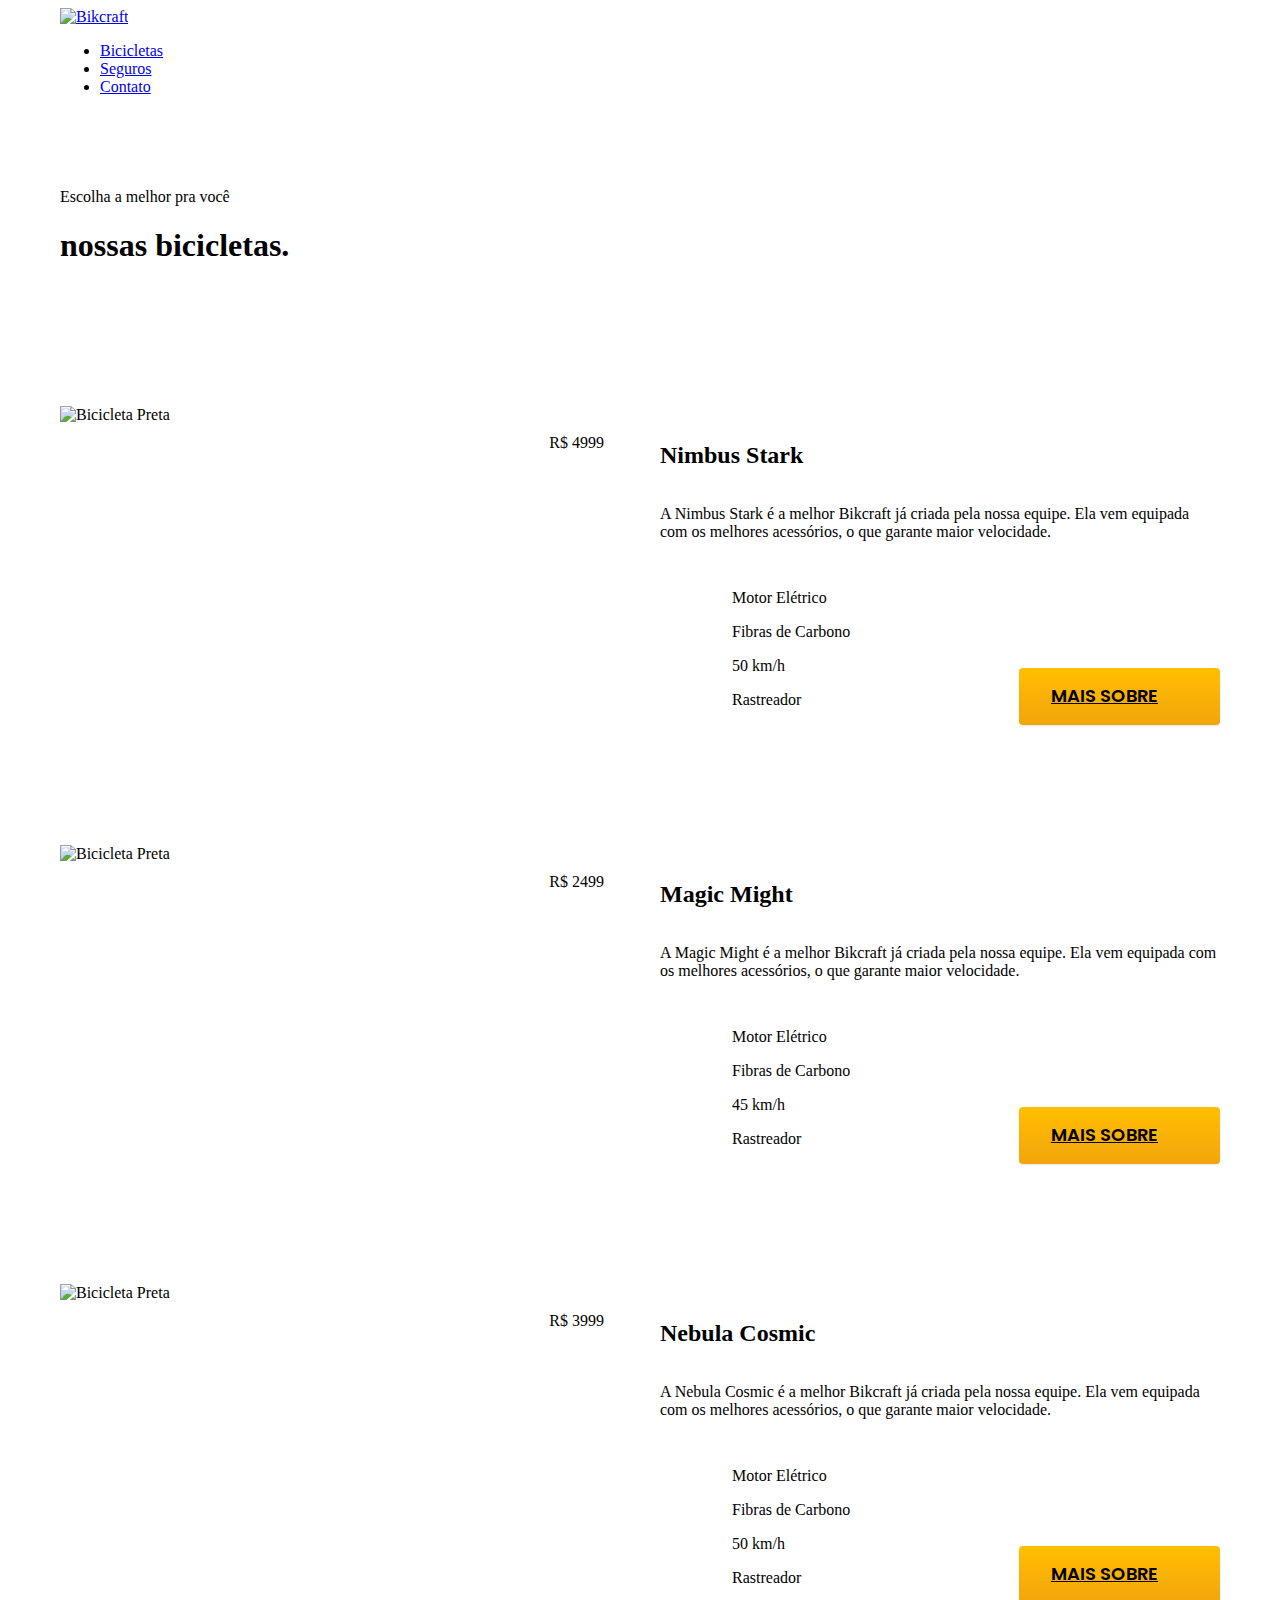
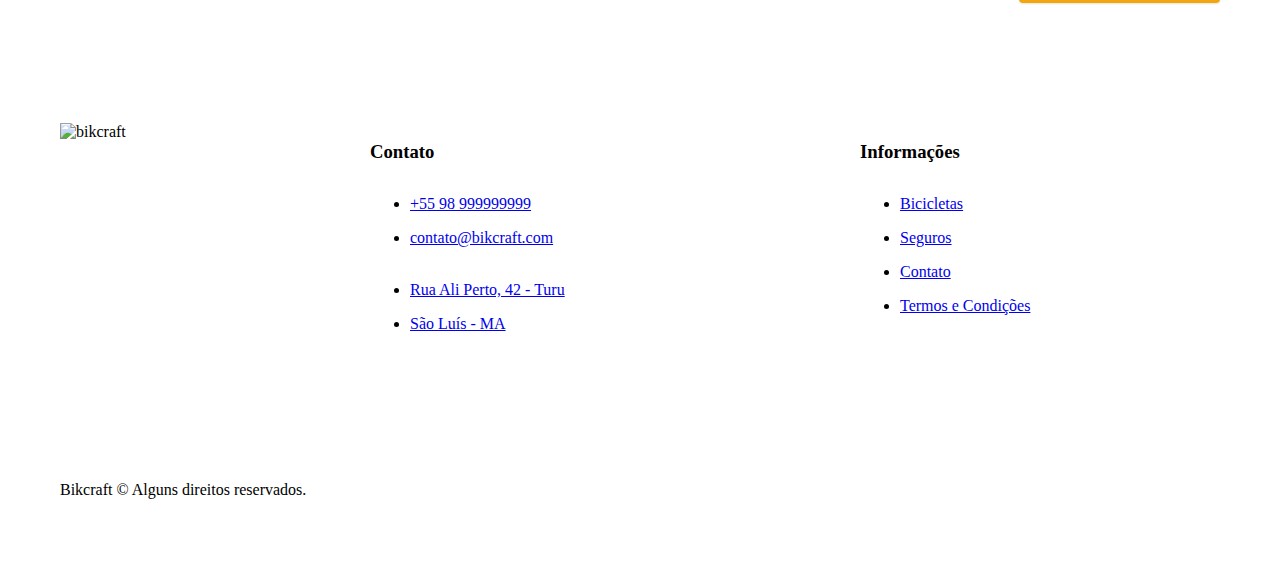
==== bicicletas.html @ e43414a7 "bicicletas-pagina-adicionada" ====
<!DOCTYPE html>
<html lang="en">

<head>
  <meta charset="UTF-8">
  <meta name="viewport" content="width=device-width, initial-scale=1.0">
  <link rel="stylesheet" href="./css/style.css">
  <link rel="preconnect" href="https://fonts.googleapis.com">
  <link rel="preconnect" href="https://fonts.gstatic.com" crossorigin>
  <link rel="preconnect" href="https://fonts.googleapis.com">
  <link rel="preconnect" href="https://fonts.gstatic.com" crossorigin>
  <link href="https://fonts.googleapis.com/css2?family=Merriweather+Sans:ital,wght@0,300..800;1,300..800&family=Merriweather:wght@400;700&display=swap" rel="stylesheet">
  <link href="https://fonts.googleapis.com/css2?family=Poppins:ital,wght@0,100;0,200;0,300;0,400;0,500;0,600;0,700;0,800;0,900;1,100;1,200;1,300;1,400;1,500;1,600;1,700;1,800;1,900&family=Roboto:ital,wght@0,100;0,300;0,400;0,500;0,700;0,900;1,100;1,300;1,400;1,500;1,700;1,900&display=swap" rel="stylesheet">
  <title>Bicicletas | Bikcraft</title>
  <meta name="description" content="Bicicletas elétricas de alta precisão e qualidade, feitas sob medida para o cliente. Expllore o mundo na sua velocidade com a Bikcraft.">
</head>

<body id="bicicletas">
  <header class="header-bg">
    <div class="header container">
      <a href="./"><img src="./img/bikcraft.svg" alt="Bikcraft"></a>
      <nav aria-label="primaria">
        <ul class="header-menu">
          <li><a href="./bicicletas.html">Bicicletas</a></li>
          <li><a href="./seguros.html">Seguros</a></li>
          <li><a href="./contato.html">Contato</a></li>
        </ul>
      </nav>
    </div>
  </header>

  <main>
    <div class="titulo-bg">
      <div class="titulo container">
        <p class="font-2-l-b cor-5">Escolha a melhor pra você</p>
        <h1 class="font-1-xxl cor-0">nossas bicicletas<span class="cor-p1">.</span></h1>
      </div>
    </div>

    <div class="bicicletas container">
      <div class="bicicletas-imagem">
        <img src="./img/bicicletas/nimbus.jpg" alt="Bicicleta Preta">
        <span class="font-2-m cor-0">R$ 4999</span>
      </div>
      <div class="bicicletas-conteudo">
        <h2 class="font-1-xl">Nimbus Stark</h2>
        <p class="font-2-s cor-8">
          A Nimbus Stark é a melhor Bikcraft já criada pela nossa equipe. Ela vem equipada com os melhores acessórios, o que garante maior velocidade.
        </p>
        <ul class="font-1-m cor-8">
          <li><img src="./img/icones/eletrica.svg" alt="">Motor Elétrico</li>
          <li><img src="./img/icones/carbono.svg" alt="">Fibras de Carbono</li>
          <li><img src="./img/icones/velocidade.svg" alt="">50 km/h</li>
          <li><img src="./img/icones/rastreador.svg" alt="">Rastreador</li>
        </ul>
        <a class="btn seta" href="./bicicletas/nimbus.html">Mais Sobre</a>
      </div>
    </div>

    <div class="bicicletas-bg">
      <div class="bicicletas container">
        <div class="bicicletas-imagem">
          <img src="./img/bicicletas/magic.jpg" alt="Bicicleta Preta">
          <span class="font-2-m cor-0">R$ 2499</span>
        </div>
        <div class="bicicletas-conteudo">
          <h2 class="font-1-xl cor-0">Magic Might</h2>
          <p class="font-2-s cor-5">
            A Magic Might é a melhor Bikcraft já criada pela nossa equipe. Ela vem equipada com os melhores acessórios, o que garante maior velocidade.
          </p>
          <ul class="font-1-m cor-5">
            <li><img src="./img/icones/eletrica.svg" alt="">Motor Elétrico</li>
            <li><img src="./img/icones/carbono.svg" alt="">Fibras de Carbono</li>
            <li><img src="./img/icones/velocidade.svg" alt="">45 km/h</li>
            <li><img src="./img/icones/rastreador.svg" alt="">Rastreador</li>
          </ul>
          <a class="btn seta" href="./bicicletas/nimbus.html">Mais Sobre</a>
        </div>
      </div>
    </div>

    <div class="bicicletas container">
      <div class="bicicletas-imagem">
        <img src="./img/bicicletas/nimbus.jpg" alt="Bicicleta Preta">
        <span class="font-2-m cor-0">R$ 3999</span>
      </div>
      <div class="bicicletas-conteudo">
        <h2 class="font-1-xl">Nebula Cosmic</h2>
        <p class="font-2-s cor-8">
          A Nebula Cosmic é a melhor Bikcraft já criada pela nossa equipe. Ela vem equipada com os melhores acessórios, o que garante maior velocidade.
        </p>
        <ul class="font-1-m cor-8">
          <li><img src="./img/icones/eletrica.svg" alt="">Motor Elétrico</li>
          <li><img src="./img/icones/carbono.svg" alt="">Fibras de Carbono</li>
          <li><img src="./img/icones/velocidade.svg" alt="">50 km/h</li>
          <li><img src="./img/icones/rastreador.svg" alt="">Rastreador</li>
        </ul>
        <a class="btn seta" href="./bicicletas/nimbus.html">Mais Sobre</a>
      </div>
    </div>


  </main>

  <footer class="footer-bg">
    <div class="footer container">
      <img src="./img/bikcraft.svg" alt="bikcraft">
      <div class="footer-contato">
        <h3 class="font-2-l-b cor-0">Contato</h3>
        <ul class="font-2-m cor-5">
          <li><a href="tel:+5598999999999">+55 98 999999999</a></li>
          <li><a href="mailto:contato@bikcraft.com">contato@bikcraft.com</a></li>
          <li><a href="tel:+5598999999999">Rua Ali Perto, 42 - Turu</a></li>
          <li><a href="tel:+5598999999999">São Luís - MA</a></li>
        </ul>
        <div class="footer-redes">
          <a href="./">
            <img src="./img/redes/instagram.svg" alt="">
          </a>
          <a href="./">
            <img src="./img/redes/facebook.svg" alt="">
          </a>
          <a href="./">
            <img src="./img/redes/youtube.svg" alt="">
          </a>
        </div>
      </div>
      <div class="footer-informacoes">
        <h3 class="font-2-l-b cor-0">Informações</h3>
        <nav>
          <ul class="font-1-m cor-5">
            <li><a href="./bicicletas.html">Bicicletas</a></li>
            <li><a href="./seguros.html">Seguros</a></li>
            <li><a href="./contato.html">Contato</a></li>
            <li><a href="./termos.html">Termos e Condições</a></li>
          </ul>
        </nav>
      </div>
      <p class="font-2-m cor-6 footer-copy">Bikcraft © Alguns direitos reservados.</p>
    </div>
  </footer>
</body>

</html>
---- css/style.css ----
/* Global */
@import "./global/global.css";
@import "./global/header.css";
@import "./global/footer.css";

/* Home */
@import "./home/introducao.css";
@import "./home/tecnologia.css";
@import "./home/parceiros.css";
@import "./home/depoimento.css";

/* Utilidades */
@import "./utilidades/componentes.css";
@import "./utilidades/tipografia.css";
@import "./utilidades/cores.css";

/* Bicicletas */
@import "./bicicletas/bicicletas-lista.css";
@import "./bicicletas/bicicletas.css";

/* Seguros */

@import "./seguros/seguros.css";

/* Termos */

@import "./termos/termos.css";
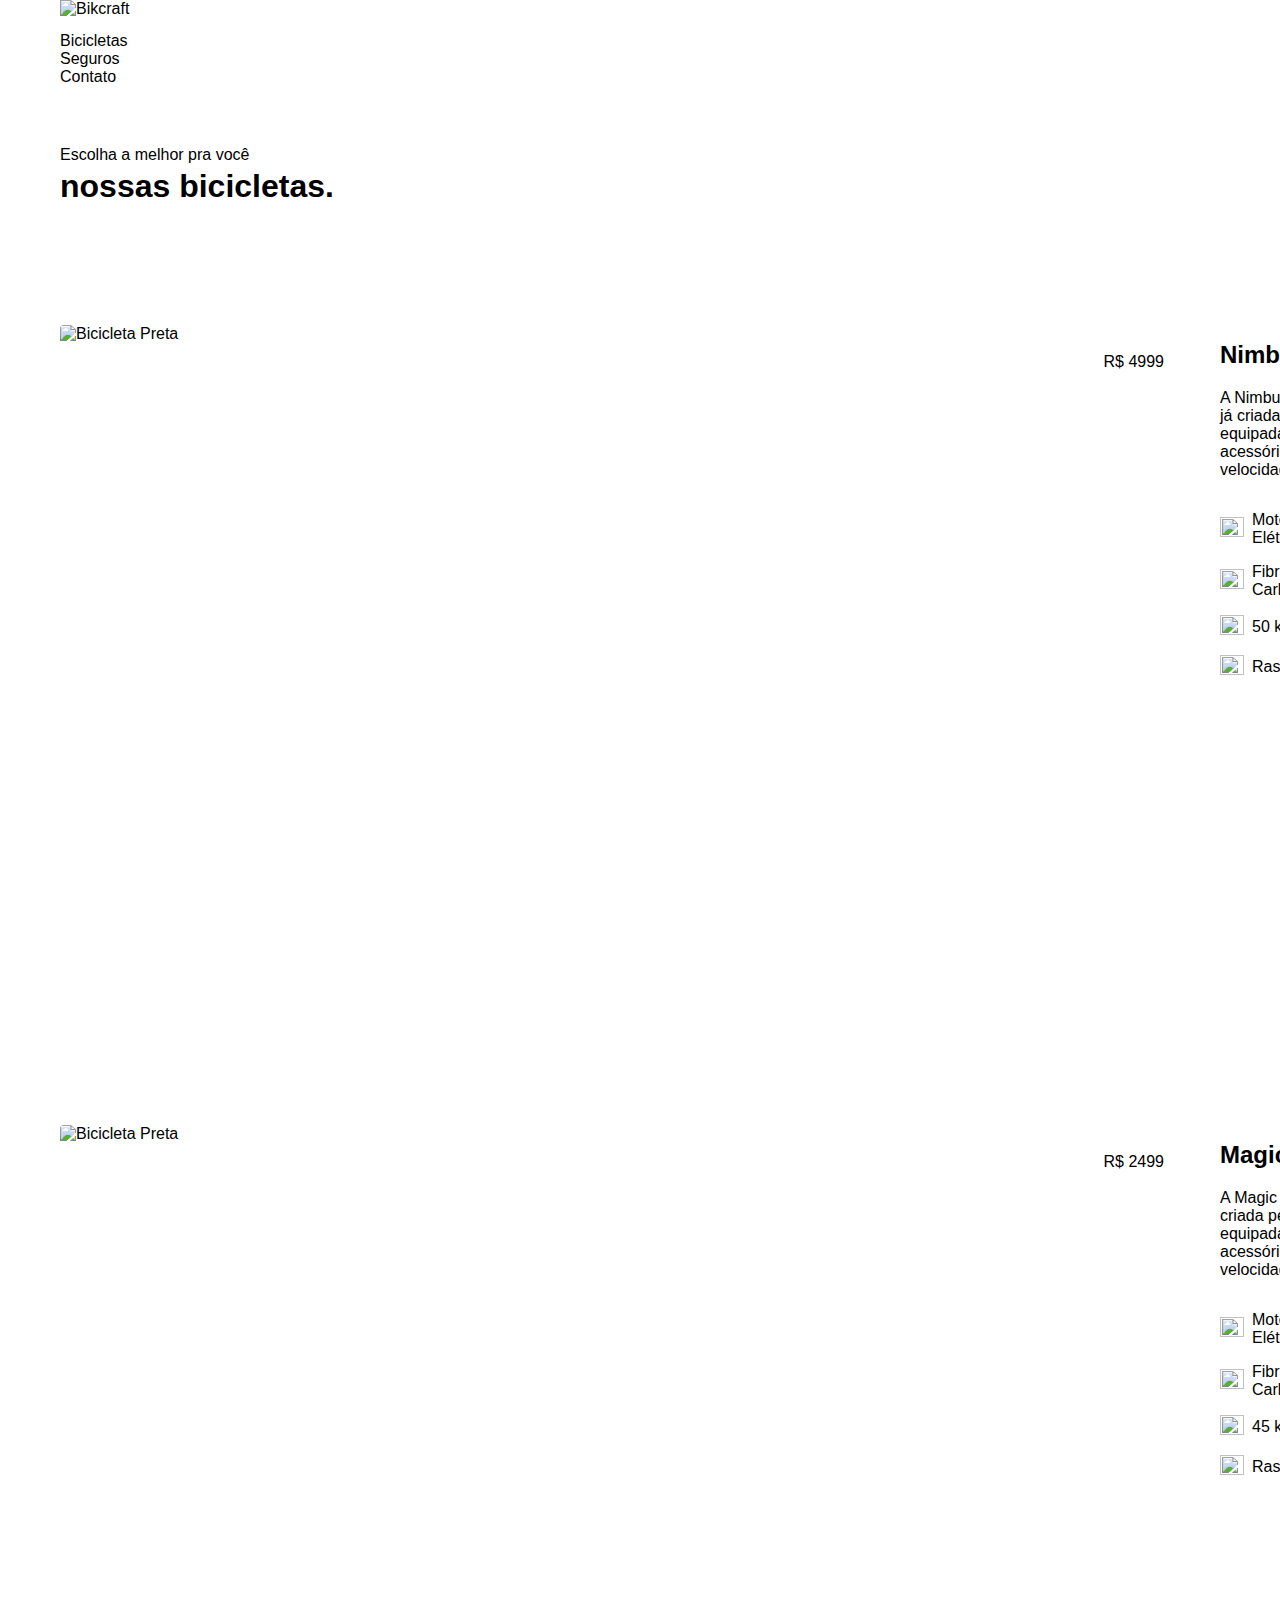
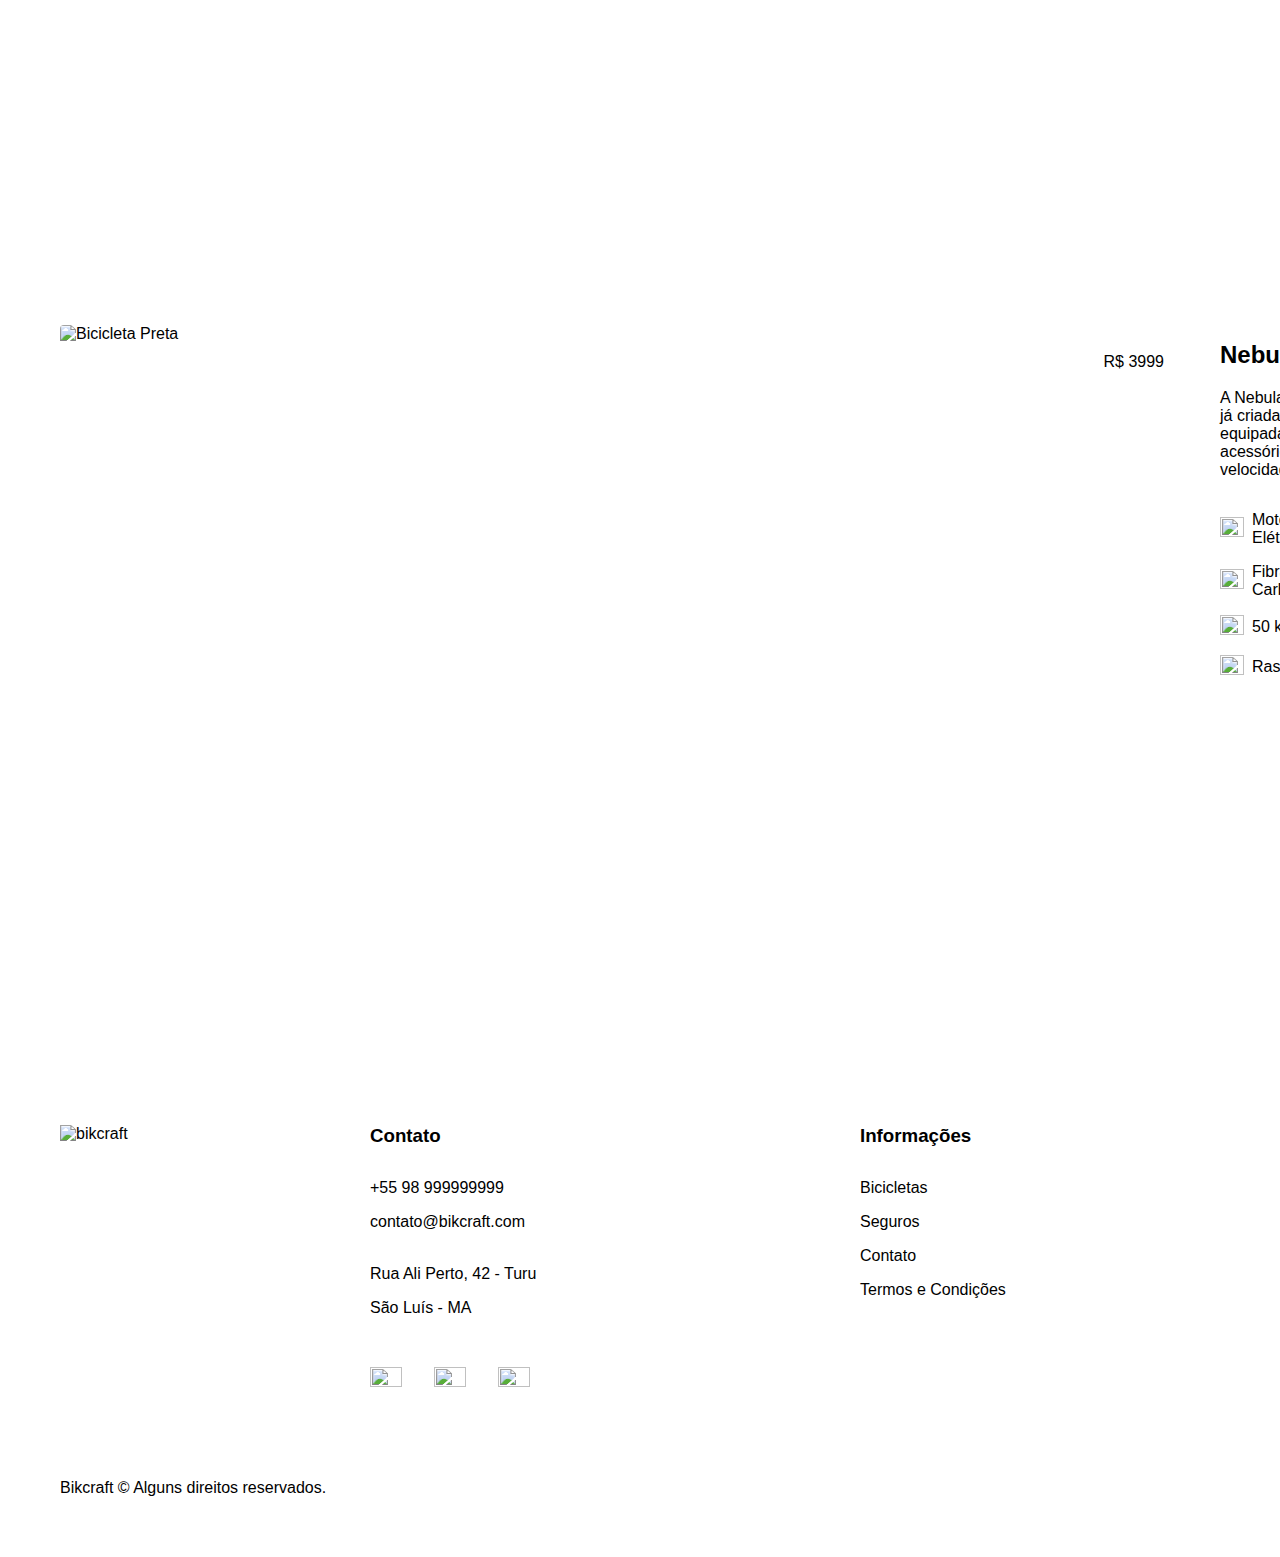
==== commit cce1358f: "otimizacoes-finais" ====
--- a/bicicletas.html
+++ b/bicicletas.html
@@ -4,6 +4,7 @@
 <head>
   <meta charset="UTF-8">
   <meta name="viewport" content="width=device-width, initial-scale=1.0">
+  <link rel="preload" href="./css/style.css" as="style">
   <link rel="stylesheet" href="./css/style.css">
   <link rel="preconnect" href="https://fonts.googleapis.com">
   <link rel="preconnect" href="https://fonts.gstatic.com" crossorigin>
@@ -18,11 +19,11 @@
 <body id="bicicletas">
   <header class="header-bg">
     <div class="header container">
-      <a href="./"><img src="./img/bikcraft.svg" alt="Bikcraft"></a>
+      <a href="./"><img src="./img/bikcraft.svg" width="136" height="32" alt="Bikcraft"></a>
       <nav aria-label="primaria">
         <ul class="header-menu">
           <li><a href="./bicicletas.html">Bicicletas</a></li>
-          <li><a href="./seguros.html">Seguros</a></li>
+          <li><a href="#seguros">Seguros</a></li>
           <li><a href="./contato.html">Contato</a></li>
         </ul>
       </nav>
@@ -39,7 +40,7 @@
 
     <div class="bicicletas container">
       <div class="bicicletas-imagem">
-        <img src="./img/bicicletas/nimbus.jpg" alt="Bicicleta Preta">
+        <img src="./img/bicicletas/nimbus.jpg" width="1120" height="680" alt="Bicicleta Preta">
         <span class="font-2-m cor-0">R$ 4999</span>
       </div>
       <div class="bicicletas-conteudo">
@@ -48,10 +49,10 @@
           A Nimbus Stark é a melhor Bikcraft já criada pela nossa equipe. Ela vem equipada com os melhores acessórios, o que garante maior velocidade.
         </p>
         <ul class="font-1-m cor-8">
-          <li><img src="./img/icones/eletrica.svg" alt="">Motor Elétrico</li>
-          <li><img src="./img/icones/carbono.svg" alt="">Fibras de Carbono</li>
-          <li><img src="./img/icones/velocidade.svg" alt="">50 km/h</li>
-          <li><img src="./img/icones/rastreador.svg" alt="">Rastreador</li>
+          <li><img src="./img/icones/eletrica.svg" width="32" height="32" alt="">Motor Elétrico</li>
+          <li><img src="./img/icones/carbono.svg" width="32" height="32" alt="">Fibras de Carbono</li>
+          <li><img src="./img/icones/velocidade.svg" width="32" height="32" alt="">50 km/h</li>
+          <li><img src="./img/icones/rastreador.svg" width="32" height="32" alt="">Rastreador</li>
         </ul>
         <a class="btn seta" href="./bicicletas/nimbus.html">Mais Sobre</a>
       </div>
@@ -60,7 +61,7 @@
     <div class="bicicletas-bg">
       <div class="bicicletas container">
         <div class="bicicletas-imagem">
-          <img src="./img/bicicletas/magic.jpg" alt="Bicicleta Preta">
+          <img src="./img/bicicletas/magic.jpg" width="1120" height="680" alt="Bicicleta Preta">
           <span class="font-2-m cor-0">R$ 2499</span>
         </div>
         <div class="bicicletas-conteudo">
@@ -69,10 +70,10 @@
             A Magic Might é a melhor Bikcraft já criada pela nossa equipe. Ela vem equipada com os melhores acessórios, o que garante maior velocidade.
           </p>
           <ul class="font-1-m cor-5">
-            <li><img src="./img/icones/eletrica.svg" alt="">Motor Elétrico</li>
-            <li><img src="./img/icones/carbono.svg" alt="">Fibras de Carbono</li>
-            <li><img src="./img/icones/velocidade.svg" alt="">45 km/h</li>
-            <li><img src="./img/icones/rastreador.svg" alt="">Rastreador</li>
+            <li><img src="./img/icones/eletrica.svg" width="32" height="32" alt="">Motor Elétrico</li>
+            <li><img src="./img/icones/carbono.svg" width="32" height="32" alt="">Fibras de Carbono</li>
+            <li><img src="./img/icones/velocidade.svg" width="32" height="32" alt="">45 km/h</li>
+            <li><img src="./img/icones/rastreador.svg" width="32" height="32" alt="">Rastreador</li>
           </ul>
           <a class="btn seta" href="./bicicletas/nimbus.html">Mais Sobre</a>
         </div>
@@ -81,7 +82,7 @@
 
     <div class="bicicletas container">
       <div class="bicicletas-imagem">
-        <img src="./img/bicicletas/nimbus.jpg" alt="Bicicleta Preta">
+        <img src="./img/bicicletas/nimbus.jpg" width="1120" height="680" alt="Bicicleta Preta">
         <span class="font-2-m cor-0">R$ 3999</span>
       </div>
       <div class="bicicletas-conteudo">
@@ -90,10 +91,10 @@
           A Nebula Cosmic é a melhor Bikcraft já criada pela nossa equipe. Ela vem equipada com os melhores acessórios, o que garante maior velocidade.
         </p>
         <ul class="font-1-m cor-8">
-          <li><img src="./img/icones/eletrica.svg" alt="">Motor Elétrico</li>
-          <li><img src="./img/icones/carbono.svg" alt="">Fibras de Carbono</li>
-          <li><img src="./img/icones/velocidade.svg" alt="">50 km/h</li>
-          <li><img src="./img/icones/rastreador.svg" alt="">Rastreador</li>
+          <li><img src="./img/icones/eletrica.svg" width="32" height="32" alt="">Motor Elétrico</li>
+          <li><img src="./img/icones/carbono.svg" width="32" height="32" alt="">Fibras de Carbono</li>
+          <li><img src="./img/icones/velocidade.svg" width="32" height="32" alt="">50 km/h</li>
+          <li><img src="./img/icones/rastreador.svg" width="32" height="32" alt="">Rastreador</li>
         </ul>
         <a class="btn seta" href="./bicicletas/nimbus.html">Mais Sobre</a>
       </div>
@@ -104,7 +105,7 @@
 
   <footer class="footer-bg">
     <div class="footer container">
-      <img src="./img/bikcraft.svg" alt="bikcraft">
+      <img src="./img/bikcraft.svg" width="136" height="32" alt="bikcraft">
       <div class="footer-contato">
         <h3 class="font-2-l-b cor-0">Contato</h3>
         <ul class="font-2-m cor-5">
@@ -115,13 +116,13 @@
         </ul>
         <div class="footer-redes">
           <a href="./">
-            <img src="./img/redes/instagram.svg" alt="">
+            <img src="./img/redes/instagram.svg" width="32" height="32" alt="">
           </a>
           <a href="./">
-            <img src="./img/redes/facebook.svg" alt="">
+            <img src="./img/redes/facebook.svg" width="32" height="32" alt="">
           </a>
           <a href="./">
-            <img src="./img/redes/youtube.svg" alt="">
+            <img src="./img/redes/youtube.svg" width="32" height="32" alt="">
           </a>
         </div>
       </div>
--- a/css/style.css
+++ b/css/style.css
@@ -14,9 +14,12 @@
 @import "./utilidades/tipografia.css";
 @import "./utilidades/cores.css";
 
+/* Bicicleta */
+@import "./bicicleta/bicicleta.css";
+
 /* Bicicletas */
+@import "./bicicletas/bicicletas.css";
 @import "./bicicletas/bicicletas-lista.css";
-@import "./bicicletas/bicicletas.css";
 
 /* Seguros */
 
--- a/css/style.css
+++ b/css/style.css
@@ -14,9 +14,12 @@
 @import "./utilidades/tipografia.css";
 @import "./utilidades/cores.css";
 
+/* Bicicleta */
+@import "./bicicleta/bicicleta.css";
+
 /* Bicicletas */
+@import "./bicicletas/bicicletas.css";
 @import "./bicicletas/bicicletas-lista.css";
-@import "./bicicletas/bicicletas.css";
 
 /* Seguros */
 
